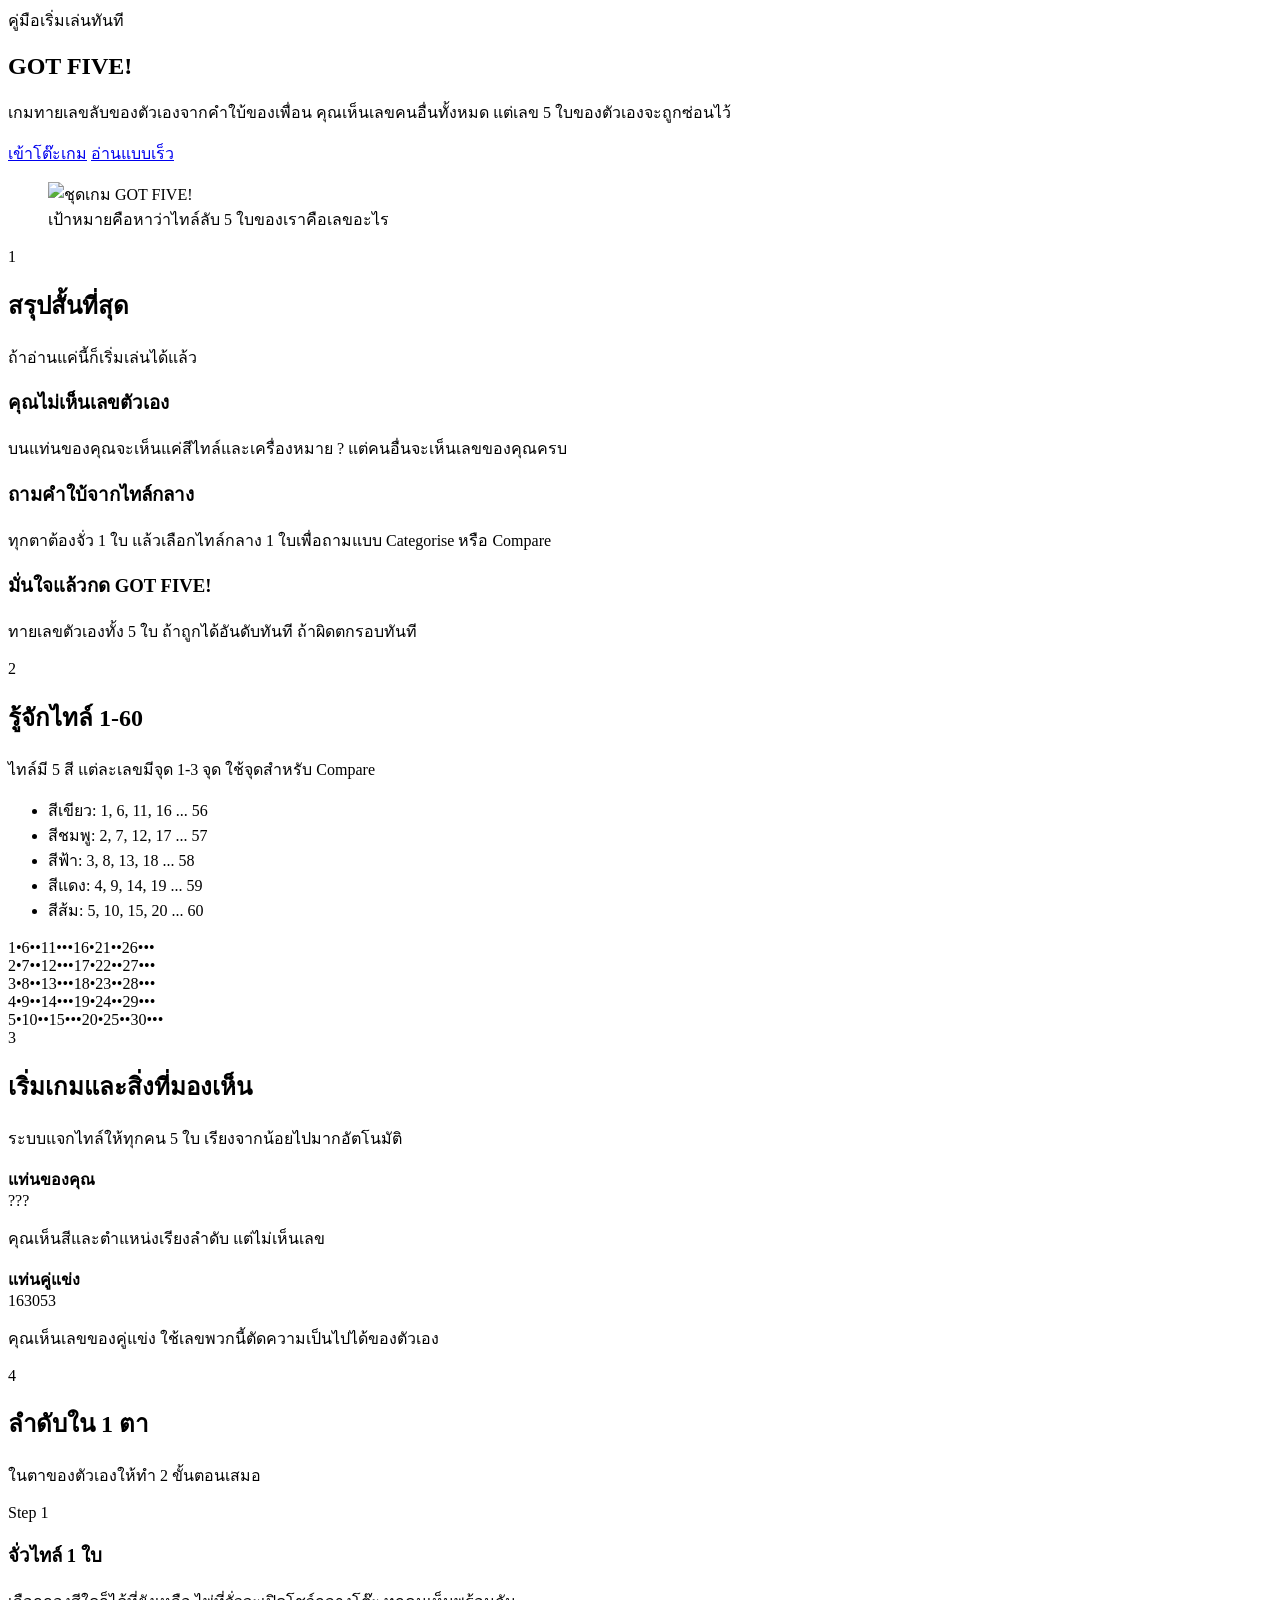
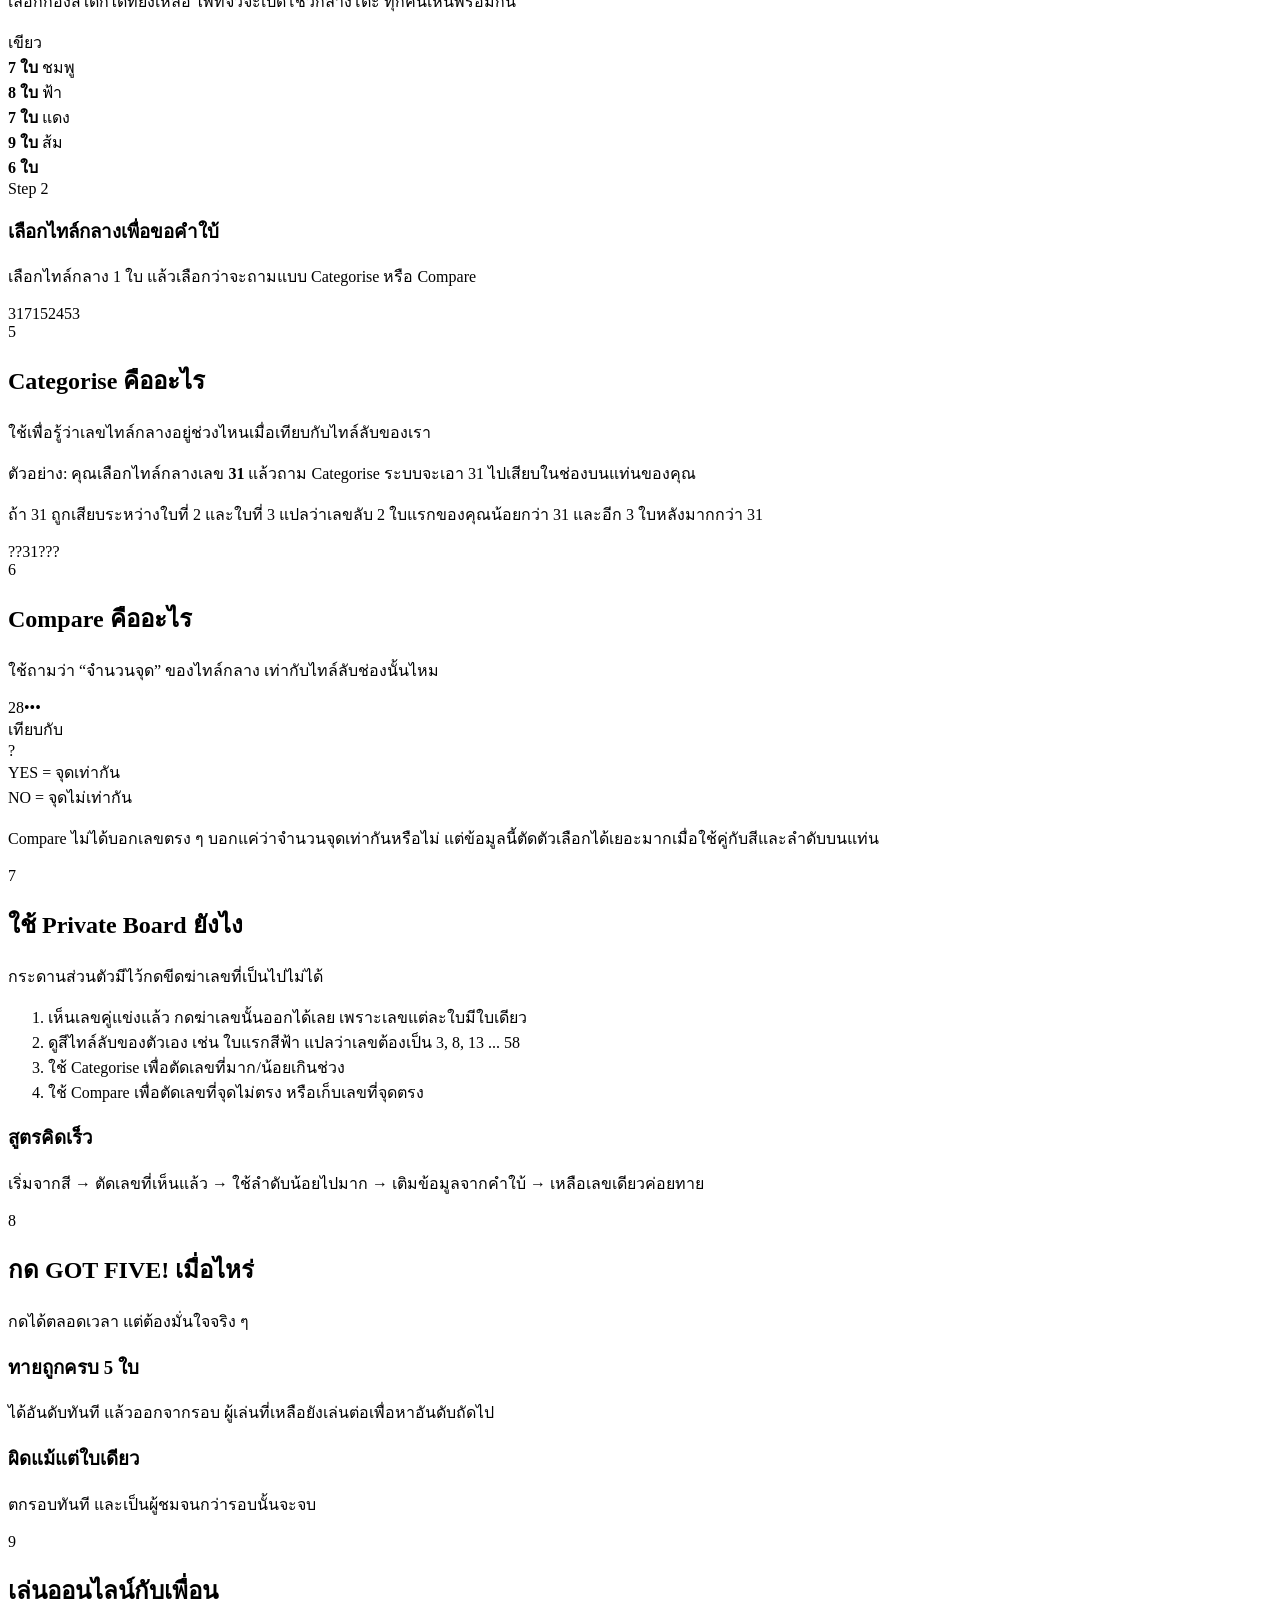
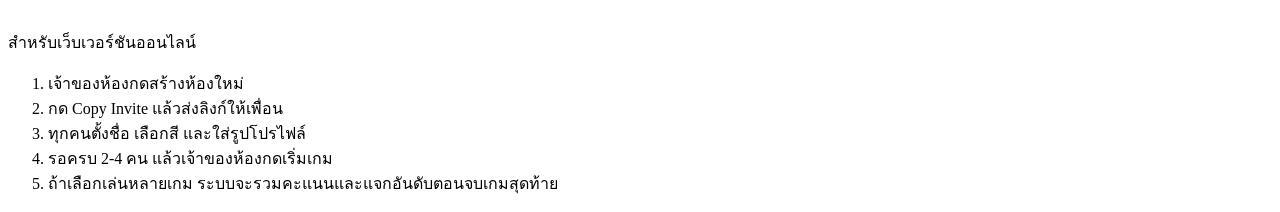
==== got-five-realtime/public/how-to-play.html @ 0ab84e13 "Add files via upload" ====
<!doctype html>
<html lang="th">
<head>
  <meta charset="utf-8">
  <meta name="viewport" content="width=device-width, initial-scale=1">
  <title>วิธีเล่น GOT FIVE!</title>
  <link rel="stylesheet" href="/guide.css?v=20260811">
</head>
<body>
  <main class="guide-shell">
    <section class="hero">
      <div>
        <span class="kicker">คู่มือเริ่มเล่นทันที</span>
        <h1>GOT FIVE!</h1>
        <p>เกมทายเลขลับของตัวเองจากคำใบ้ของเพื่อน คุณเห็นเลขคนอื่นทั้งหมด แต่เลข 5 ใบของตัวเองจะถูกซ่อนไว้</p>
        <div class="hero-actions">
          <a class="btn primary" href="/">เข้าโต๊ะเกม</a>
          <a class="btn ghost" href="#quick-start">อ่านแบบเร็ว</a>
        </div>
      </div>
      <figure class="product-card">
        <img src="/assets/got-five-product.jpg" alt="ชุดเกม GOT FIVE!">
        <figcaption>เป้าหมายคือหาว่าไทล์ลับ 5 ใบของเราคือเลขอะไร</figcaption>
      </figure>
    </section>

    <section id="quick-start" class="panel">
      <div class="section-head">
        <span class="step-label">1</span>
        <div>
          <h2>สรุปสั้นที่สุด</h2>
          <p>ถ้าอ่านแค่นี้ก็เริ่มเล่นได้แล้ว</p>
        </div>
      </div>
      <div class="cards three">
        <article class="info-card">
          <h3>คุณไม่เห็นเลขตัวเอง</h3>
          <p>บนแท่นของคุณจะเห็นแค่สีไทล์และเครื่องหมาย ? แต่คนอื่นจะเห็นเลขของคุณครบ</p>
        </article>
        <article class="info-card">
          <h3>ถามคำใบ้จากไทล์กลาง</h3>
          <p>ทุกตาต้องจั่ว 1 ใบ แล้วเลือกไทล์กลาง 1 ใบเพื่อถามแบบ Categorise หรือ Compare</p>
        </article>
        <article class="info-card">
          <h3>มั่นใจแล้วกด GOT FIVE!</h3>
          <p>ทายเลขตัวเองทั้ง 5 ใบ ถ้าถูกได้อันดับทันที ถ้าผิดตกรอบทันที</p>
        </article>
      </div>
    </section>

    <section class="panel split">
      <div>
        <div class="section-head">
          <span class="step-label">2</span>
          <div>
            <h2>รู้จักไทล์ 1-60</h2>
            <p>ไทล์มี 5 สี แต่ละเลขมีจุด 1-3 จุด ใช้จุดสำหรับ Compare</p>
          </div>
        </div>
        <ul class="clean-list">
          <li>สีเขียว: 1, 6, 11, 16 ... 56</li>
          <li>สีชมพู: 2, 7, 12, 17 ... 57</li>
          <li>สีฟ้า: 3, 8, 13, 18 ... 58</li>
          <li>สีแดง: 4, 9, 14, 19 ... 59</li>
          <li>สีส้ม: 5, 10, 15, 20 ... 60</li>
        </ul>
      </div>
      <div class="mini-board" aria-label="ตัวอย่างกระดานไทล์">
        <div class="row green">
          <span>1<span class="dots">•</span></span><span>6<span class="dots">••</span></span><span>11<span class="dots">•••</span></span><span>16<span class="dots">•</span></span><span>21<span class="dots">••</span></span><span>26<span class="dots">•••</span></span>
        </div>
        <div class="row pink">
          <span>2<span class="dots">•</span></span><span>7<span class="dots">••</span></span><span>12<span class="dots">•••</span></span><span>17<span class="dots">•</span></span><span>22<span class="dots">••</span></span><span>27<span class="dots">•••</span></span>
        </div>
        <div class="row blue">
          <span>3<span class="dots">•</span></span><span>8<span class="dots">••</span></span><span>13<span class="dots">•••</span></span><span>18<span class="dots">•</span></span><span>23<span class="dots">••</span></span><span>28<span class="dots">•••</span></span>
        </div>
        <div class="row red">
          <span>4<span class="dots">•</span></span><span>9<span class="dots">••</span></span><span>14<span class="dots">•••</span></span><span>19<span class="dots">•</span></span><span>24<span class="dots">••</span></span><span>29<span class="dots">•••</span></span>
        </div>
        <div class="row orange">
          <span>5<span class="dots">•</span></span><span>10<span class="dots">••</span></span><span>15<span class="dots">•••</span></span><span>20<span class="dots">•</span></span><span>25<span class="dots">••</span></span><span>30<span class="dots">•••</span></span>
        </div>
      </div>
    </section>

    <section class="panel">
      <div class="section-head">
        <span class="step-label">3</span>
        <div>
          <h2>เริ่มเกมและสิ่งที่มองเห็น</h2>
          <p>ระบบแจกไทล์ให้ทุกคน 5 ใบ เรียงจากน้อยไปมากอัตโนมัติ</p>
        </div>
      </div>
      <div class="rack-demo">
        <div class="player-demo">
          <strong>แท่นของคุณ</strong>
          <div class="rack">
            <span class="slot"></span><span class="tile hidden blue">?</span><span class="slot"></span><span class="tile hidden red">?</span><span class="slot"></span><span class="tile hidden pink">?</span><span class="slot"></span>
          </div>
          <p>คุณเห็นสีและตำแหน่งเรียงลำดับ แต่ไม่เห็นเลข</p>
        </div>
        <div class="player-demo">
          <strong>แท่นคู่แข่ง</strong>
          <div class="rack">
            <span class="slot"></span><span class="tile green">16</span><span class="slot"></span><span class="tile orange">30</span><span class="slot"></span><span class="tile blue">53</span><span class="slot"></span>
          </div>
          <p>คุณเห็นเลขของคู่แข่ง ใช้เลขพวกนี้ตัดความเป็นไปได้ของตัวเอง</p>
        </div>
      </div>
    </section>

    <section class="panel">
      <div class="section-head">
        <span class="step-label">4</span>
        <div>
          <h2>ลำดับใน 1 ตา</h2>
          <p>ในตาของตัวเองให้ทำ 2 ขั้นตอนเสมอ</p>
        </div>
      </div>
      <div class="turn-flow">
        <article>
          <span class="badge green">Step 1</span>
          <h3>จั่วไทล์ 1 ใบ</h3>
          <p>เลือกกองสีใดก็ได้ที่ยังเหลือ ไพ่ที่จั่วจะเปิดโชว์กลางโต๊ะ ทุกคนเห็นพร้อมกัน</p>
          <div class="draw-demo">
            <span class="deck green">เขียว<br><b>7 ใบ</b></span>
            <span class="deck pink">ชมพู<br><b>8 ใบ</b></span>
            <span class="deck blue">ฟ้า<br><b>7 ใบ</b></span>
            <span class="deck red">แดง<br><b>9 ใบ</b></span>
            <span class="deck orange">ส้ม<br><b>6 ใบ</b></span>
          </div>
        </article>
        <article>
          <span class="badge purple">Step 2</span>
          <h3>เลือกไทล์กลางเพื่อขอคำใบ้</h3>
          <p>เลือกไทล์กลาง 1 ใบ แล้วเลือกว่าจะถามแบบ Categorise หรือ Compare</p>
          <div class="center-demo">
            <span class="tile green">31</span><span class="tile pink">7</span><span class="tile orange">15</span><span class="tile red">24</span><span class="tile blue">53</span>
          </div>
        </article>
      </div>
    </section>

    <section class="panel">
      <div class="section-head">
        <span class="step-label">5</span>
        <div>
          <h2>Categorise คืออะไร</h2>
          <p>ใช้เพื่อรู้ว่าเลขไทล์กลางอยู่ช่วงไหนเมื่อเทียบกับไทล์ลับของเรา</p>
        </div>
      </div>
      <div class="example-grid">
        <div>
          <p>ตัวอย่าง: คุณเลือกไทล์กลางเลข <b>31</b> แล้วถาม Categorise ระบบจะเอา 31 ไปเสียบในช่องบนแท่นของคุณ</p>
          <p>ถ้า 31 ถูกเสียบระหว่างใบที่ 2 และใบที่ 3 แปลว่าเลขลับ 2 ใบแรกของคุณน้อยกว่า 31 และอีก 3 ใบหลังมากกว่า 31</p>
        </div>
        <div class="rack annotated">
          <span class="slot"></span><span class="tile hidden green">?</span><span class="slot"></span><span class="tile hidden pink">?</span><span class="clue-tile green">31</span><span class="tile hidden blue">?</span><span class="slot"></span><span class="tile hidden red">?</span><span class="slot"></span><span class="tile hidden orange">?</span><span class="slot"></span>
        </div>
      </div>
    </section>

    <section class="panel">
      <div class="section-head">
        <span class="step-label">6</span>
        <div>
          <h2>Compare คืออะไร</h2>
          <p>ใช้ถามว่า “จำนวนจุด” ของไทล์กลาง เท่ากับไทล์ลับช่องนั้นไหม</p>
        </div>
      </div>
      <div class="compare-demo">
        <div class="tile blue">28<span class="dots">•••</span></div>
        <span class="arrow">เทียบกับ</span>
        <div class="tile hidden red">?</div>
        <div class="answer yes">YES = จุดเท่ากัน</div>
        <div class="answer no">NO = จุดไม่เท่ากัน</div>
      </div>
      <p class="note">Compare ไม่ได้บอกเลขตรง ๆ บอกแค่ว่าจำนวนจุดเท่ากันหรือไม่ แต่ข้อมูลนี้ตัดตัวเลือกได้เยอะมากเมื่อใช้คู่กับสีและลำดับบนแท่น</p>
    </section>

    <section class="panel split">
      <div>
        <div class="section-head">
          <span class="step-label">7</span>
          <div>
            <h2>ใช้ Private Board ยังไง</h2>
            <p>กระดานส่วนตัวมีไว้กดขีดฆ่าเลขที่เป็นไปไม่ได้</p>
          </div>
        </div>
        <ol class="clean-list ordered">
          <li>เห็นเลขคู่แข่งแล้ว กดฆ่าเลขนั้นออกได้เลย เพราะเลขแต่ละใบมีใบเดียว</li>
          <li>ดูสีไทล์ลับของตัวเอง เช่น ใบแรกสีฟ้า แปลว่าเลขต้องเป็น 3, 8, 13 ... 58</li>
          <li>ใช้ Categorise เพื่อตัดเลขที่มาก/น้อยเกินช่วง</li>
          <li>ใช้ Compare เพื่อตัดเลขที่จุดไม่ตรง หรือเก็บเลขที่จุดตรง</li>
        </ol>
      </div>
      <div class="tip-card">
        <h3>สูตรคิดเร็ว</h3>
        <p>เริ่มจากสี → ตัดเลขที่เห็นแล้ว → ใช้ลำดับน้อยไปมาก → เติมข้อมูลจากคำใบ้ → เหลือเลขเดียวค่อยทาย</p>
      </div>
    </section>

    <section class="panel">
      <div class="section-head">
        <span class="step-label">8</span>
        <div>
          <h2>กด GOT FIVE! เมื่อไหร่</h2>
          <p>กดได้ตลอดเวลา แต่ต้องมั่นใจจริง ๆ</p>
        </div>
      </div>
      <div class="cards two">
        <article class="result good">
          <h3>ทายถูกครบ 5 ใบ</h3>
          <p>ได้อันดับทันที แล้วออกจากรอบ ผู้เล่นที่เหลือยังเล่นต่อเพื่อหาอันดับถัดไป</p>
        </article>
        <article class="result bad">
          <h3>ผิดแม้แต่ใบเดียว</h3>
          <p>ตกรอบทันที และเป็นผู้ชมจนกว่ารอบนั้นจะจบ</p>
        </article>
      </div>
    </section>

    <section class="panel">
      <div class="section-head">
        <span class="step-label">9</span>
        <div>
          <h2>เล่นออนไลน์กับเพื่อน</h2>
          <p>สำหรับเว็บเวอร์ชันออนไลน์</p>
        </div>
      </div>
      <ol class="clean-list ordered">
        <li>เจ้าของห้องกดสร้างห้องใหม่</li>
        <li>กด Copy Invite แล้วส่งลิงก์ให้เพื่อน</li>
        <li>ทุกคนตั้งชื่อ เลือกสี และใส่รูปโปรไฟล์</li>
        <li>รอครบ 2-4 คน แล้วเจ้าของห้องกดเริ่มเกม</li>
        <li>ถ้าเลือกเล่นหลายเกม ระบบจะรวมคะแนนและแจกอันดับตอนจบเกมสุดท้าย</li>
      </ol>
    </section>
  </main>
</body>
</html>
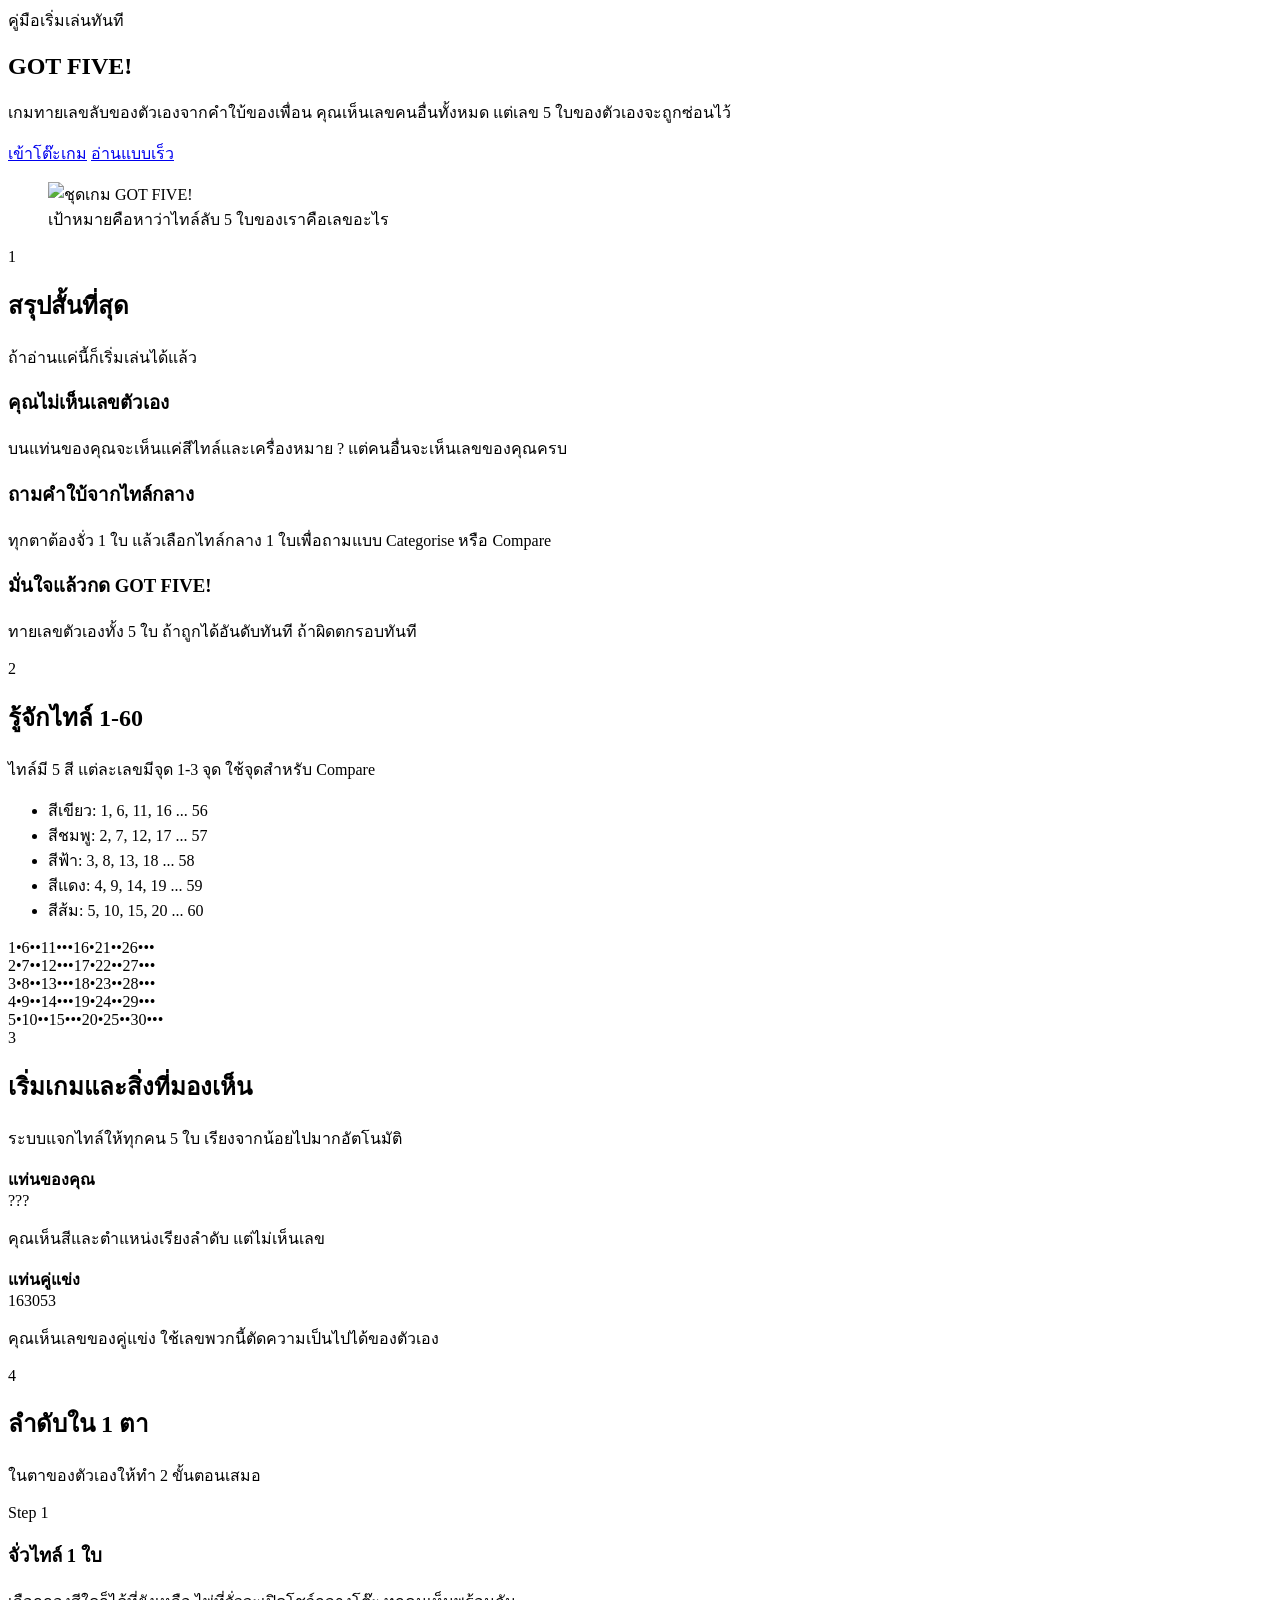
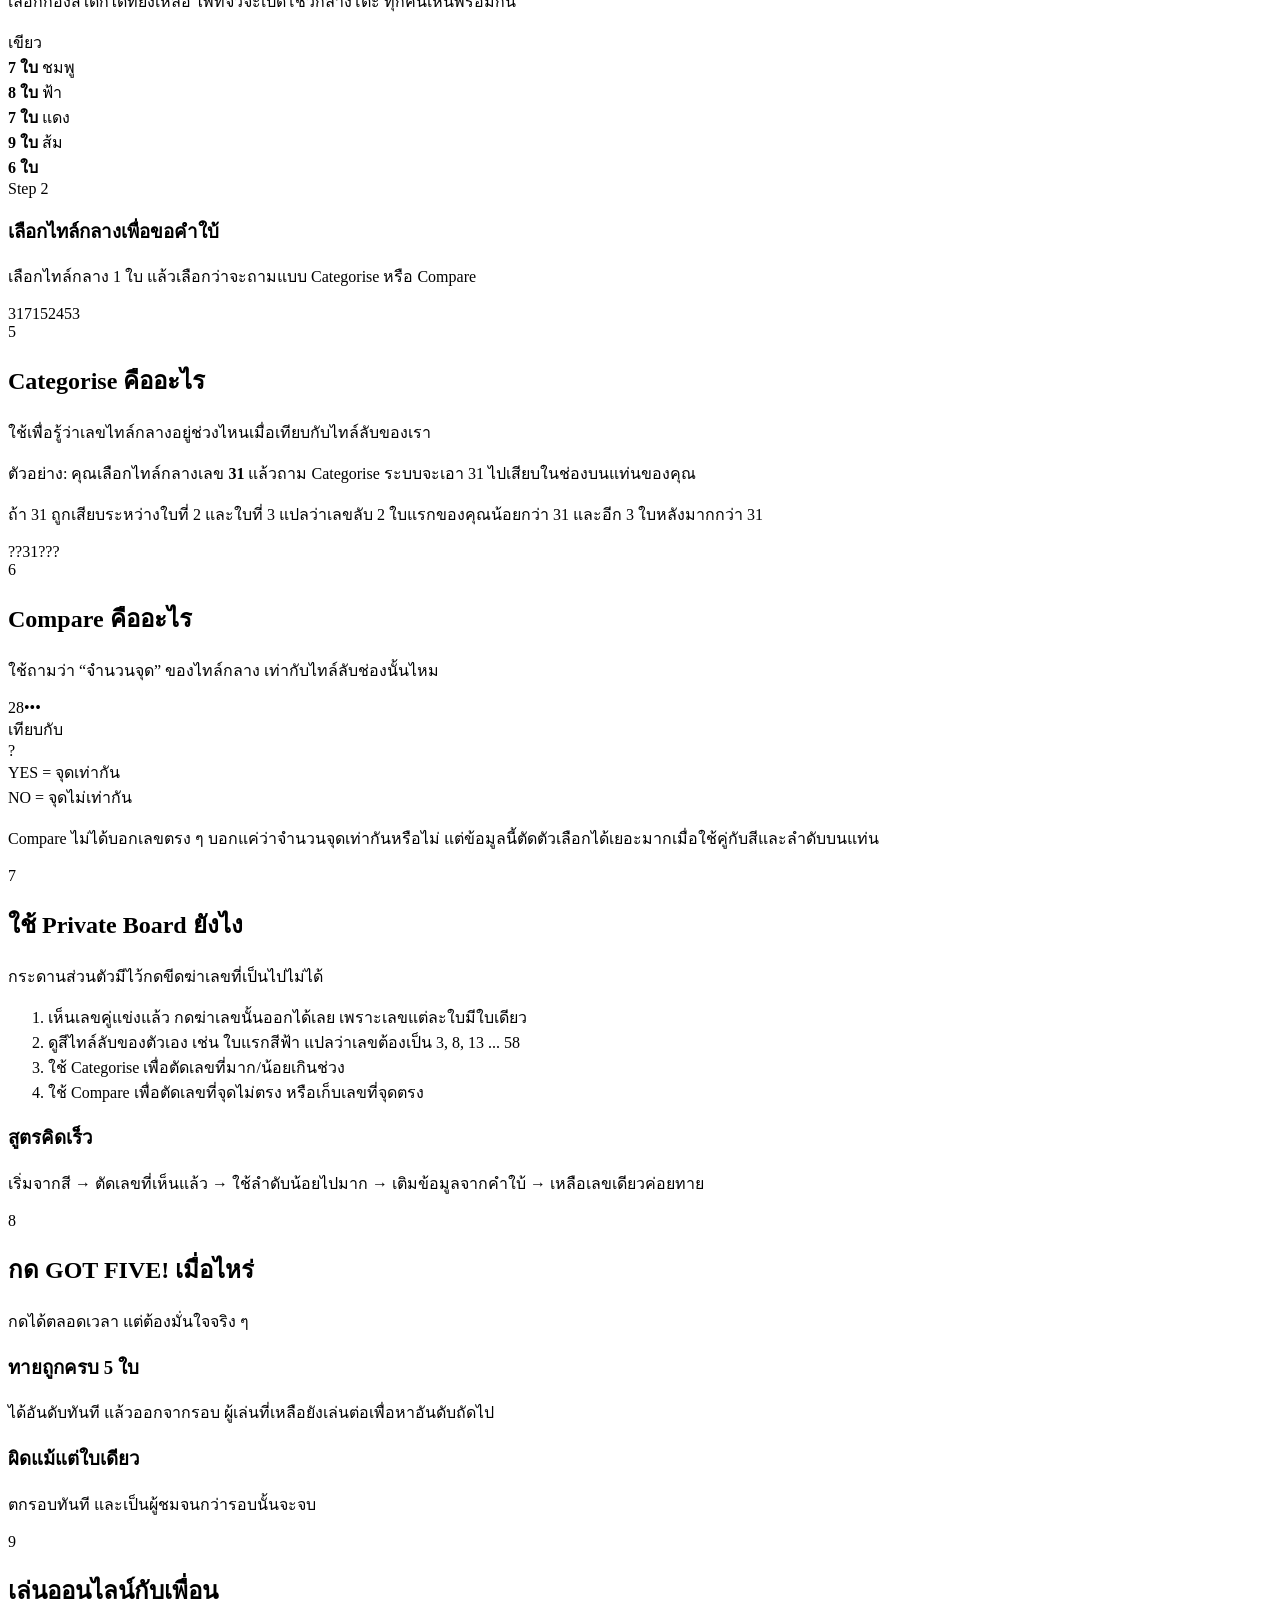
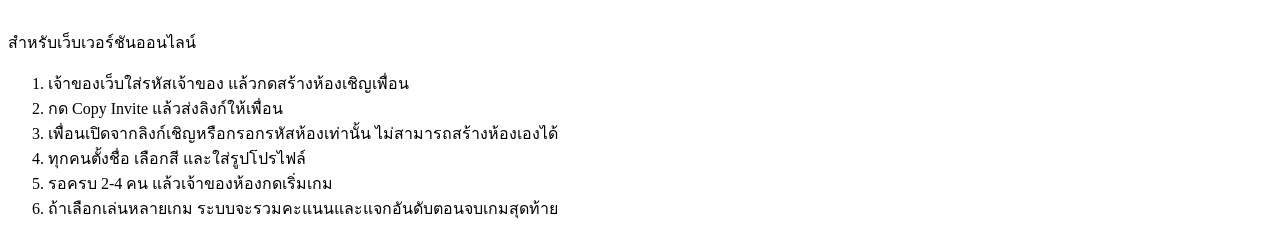
==== commit 6c4575bf: "Add files via upload" ====
--- a/got-five-realtime/public/how-to-play.html
+++ b/got-five-realtime/public/how-to-play.html
@@ -4,7 +4,7 @@
   <meta charset="utf-8">
   <meta name="viewport" content="width=device-width, initial-scale=1">
   <title>วิธีเล่น GOT FIVE!</title>
-  <link rel="stylesheet" href="/guide.css?v=20260811">
+  <link rel="stylesheet" href="/guide.css?v=20260811-luxury-tiles">
 </head>
 <body>
   <main class="guide-shell">
@@ -230,8 +230,9 @@
         </div>
       </div>
       <ol class="clean-list ordered">
-        <li>เจ้าของห้องกดสร้างห้องใหม่</li>
+        <li>เจ้าของเว็บใส่รหัสเจ้าของ แล้วกดสร้างห้องเชิญเพื่อน</li>
         <li>กด Copy Invite แล้วส่งลิงก์ให้เพื่อน</li>
+        <li>เพื่อนเปิดจากลิงก์เชิญหรือกรอกรหัสห้องเท่านั้น ไม่สามารถสร้างห้องเองได้</li>
         <li>ทุกคนตั้งชื่อ เลือกสี และใส่รูปโปรไฟล์</li>
         <li>รอครบ 2-4 คน แล้วเจ้าของห้องกดเริ่มเกม</li>
         <li>ถ้าเลือกเล่นหลายเกม ระบบจะรวมคะแนนและแจกอันดับตอนจบเกมสุดท้าย</li>
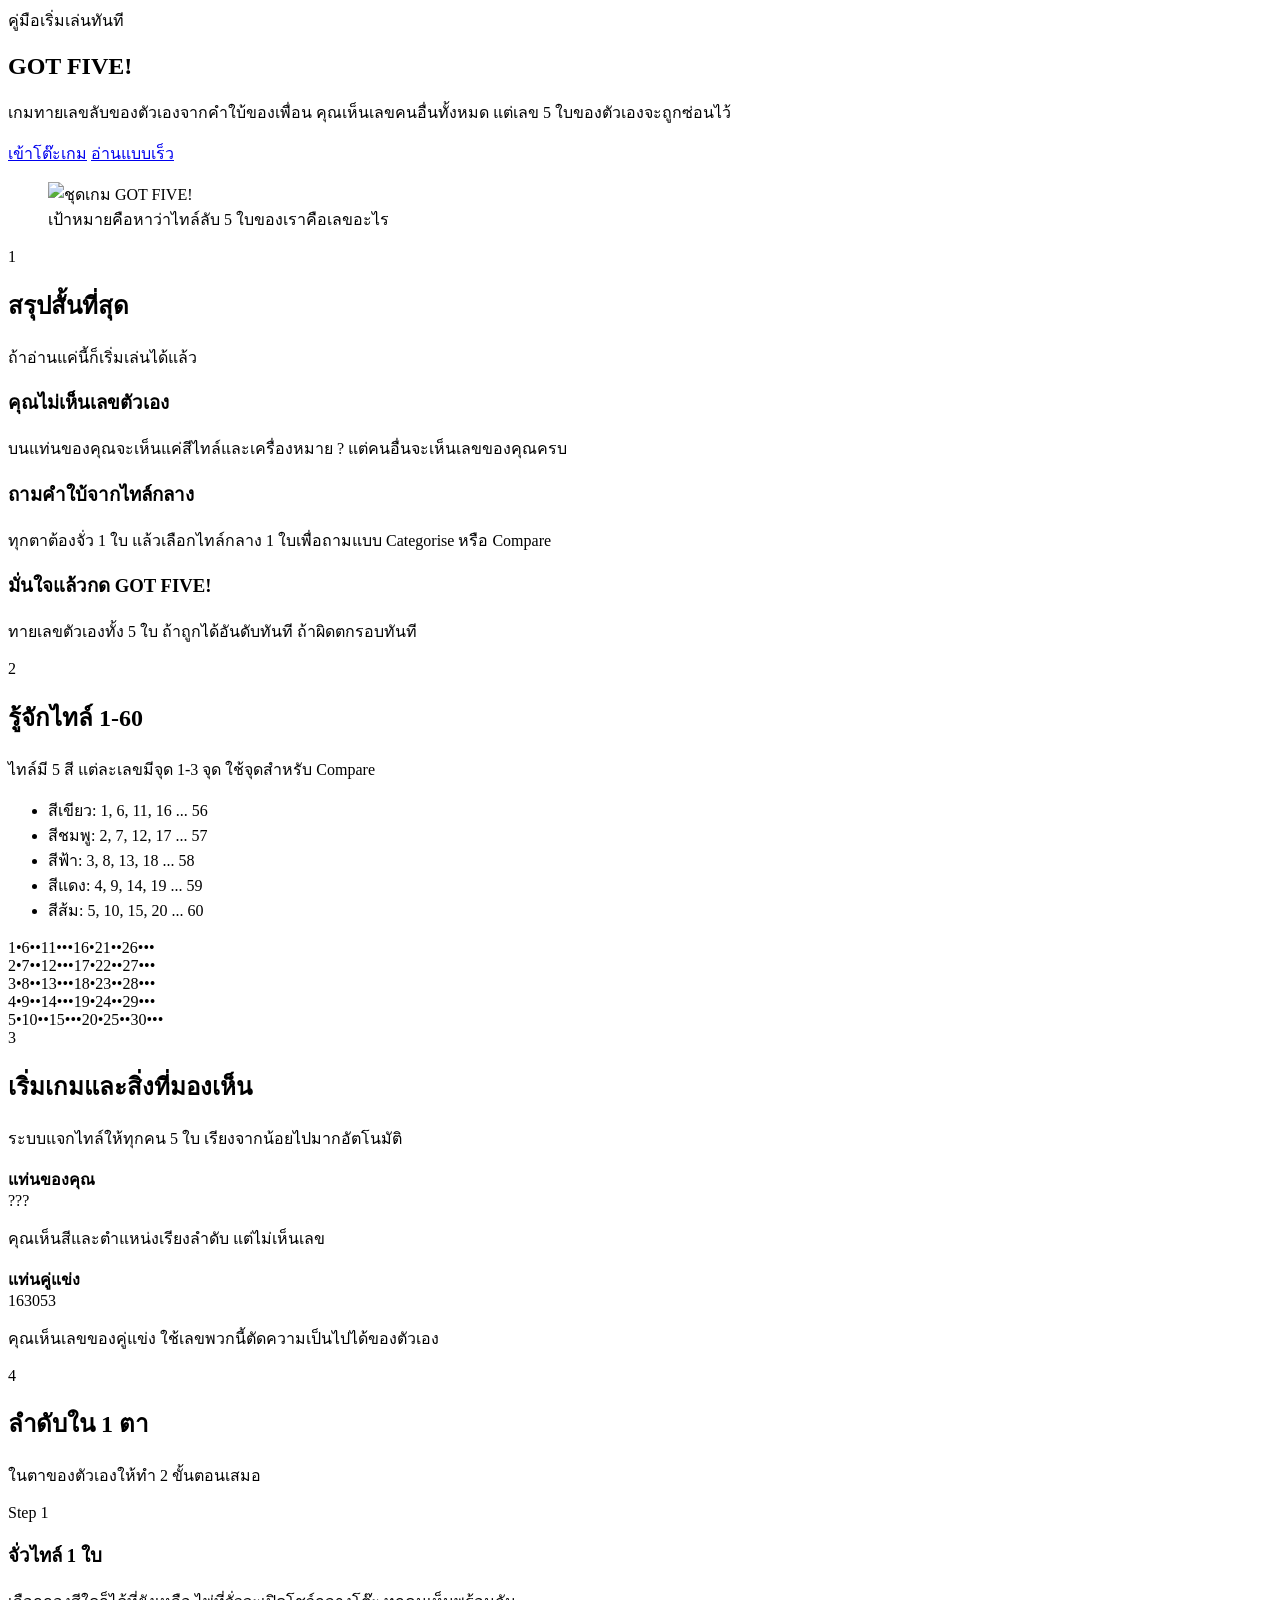
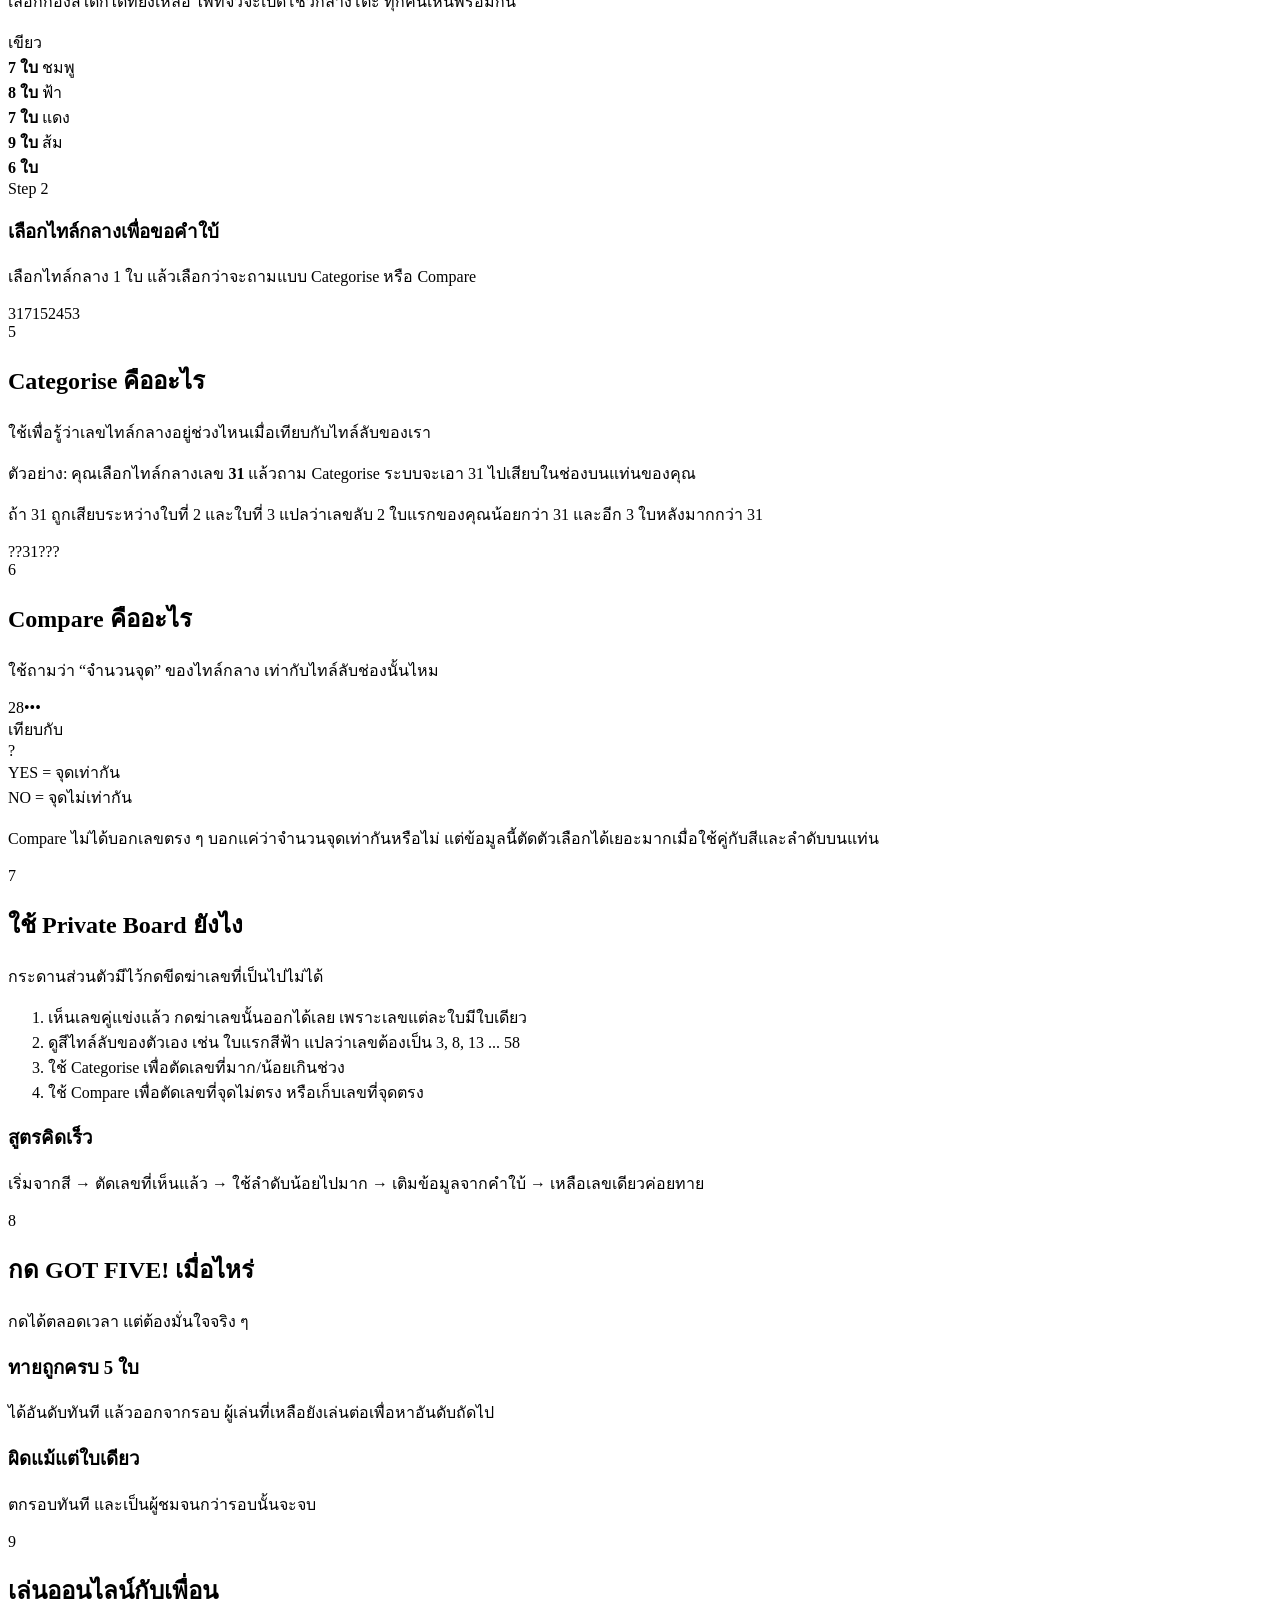
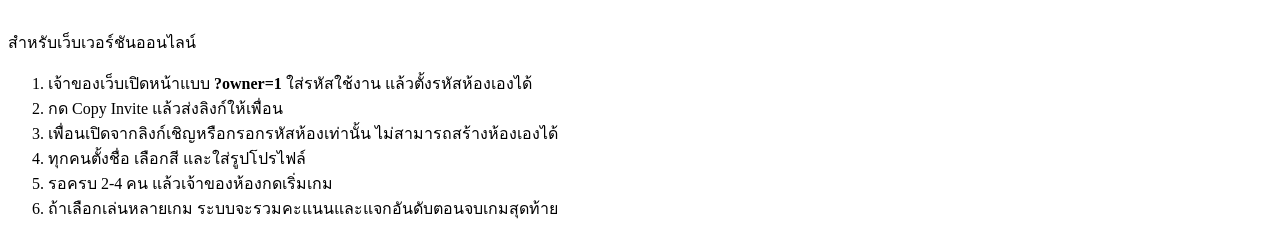
==== commit ad0dc2e1: "Add files via upload" ====
--- a/got-five-realtime/public/how-to-play.html
+++ b/got-five-realtime/public/how-to-play.html
@@ -230,7 +230,7 @@
         </div>
       </div>
       <ol class="clean-list ordered">
-        <li>เจ้าของเว็บใส่รหัสเจ้าของ แล้วกดสร้างห้องเชิญเพื่อน</li>
+        <li>เจ้าของเว็บเปิดหน้าแบบ <b>?owner=1</b> ใส่รหัสใช้งาน แล้วตั้งรหัสห้องเองได้</li>
         <li>กด Copy Invite แล้วส่งลิงก์ให้เพื่อน</li>
         <li>เพื่อนเปิดจากลิงก์เชิญหรือกรอกรหัสห้องเท่านั้น ไม่สามารถสร้างห้องเองได้</li>
         <li>ทุกคนตั้งชื่อ เลือกสี และใส่รูปโปรไฟล์</li>
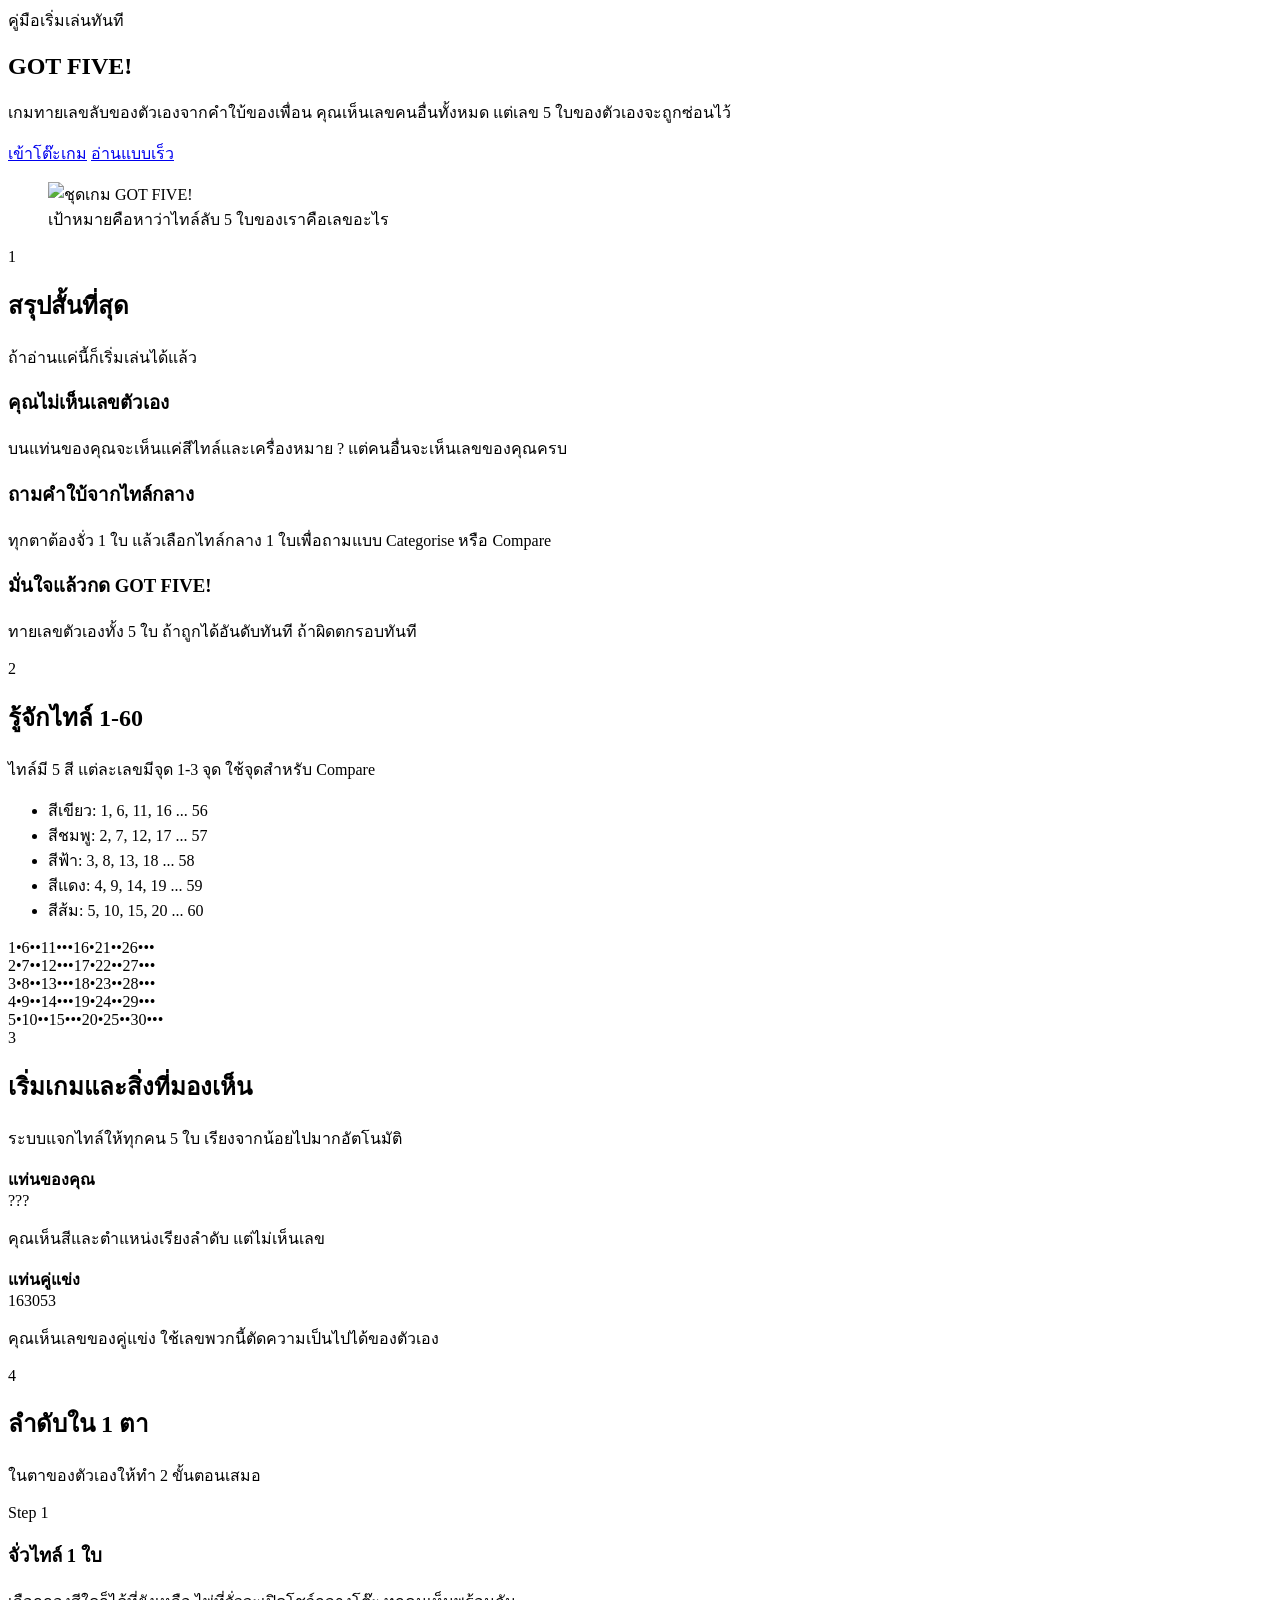
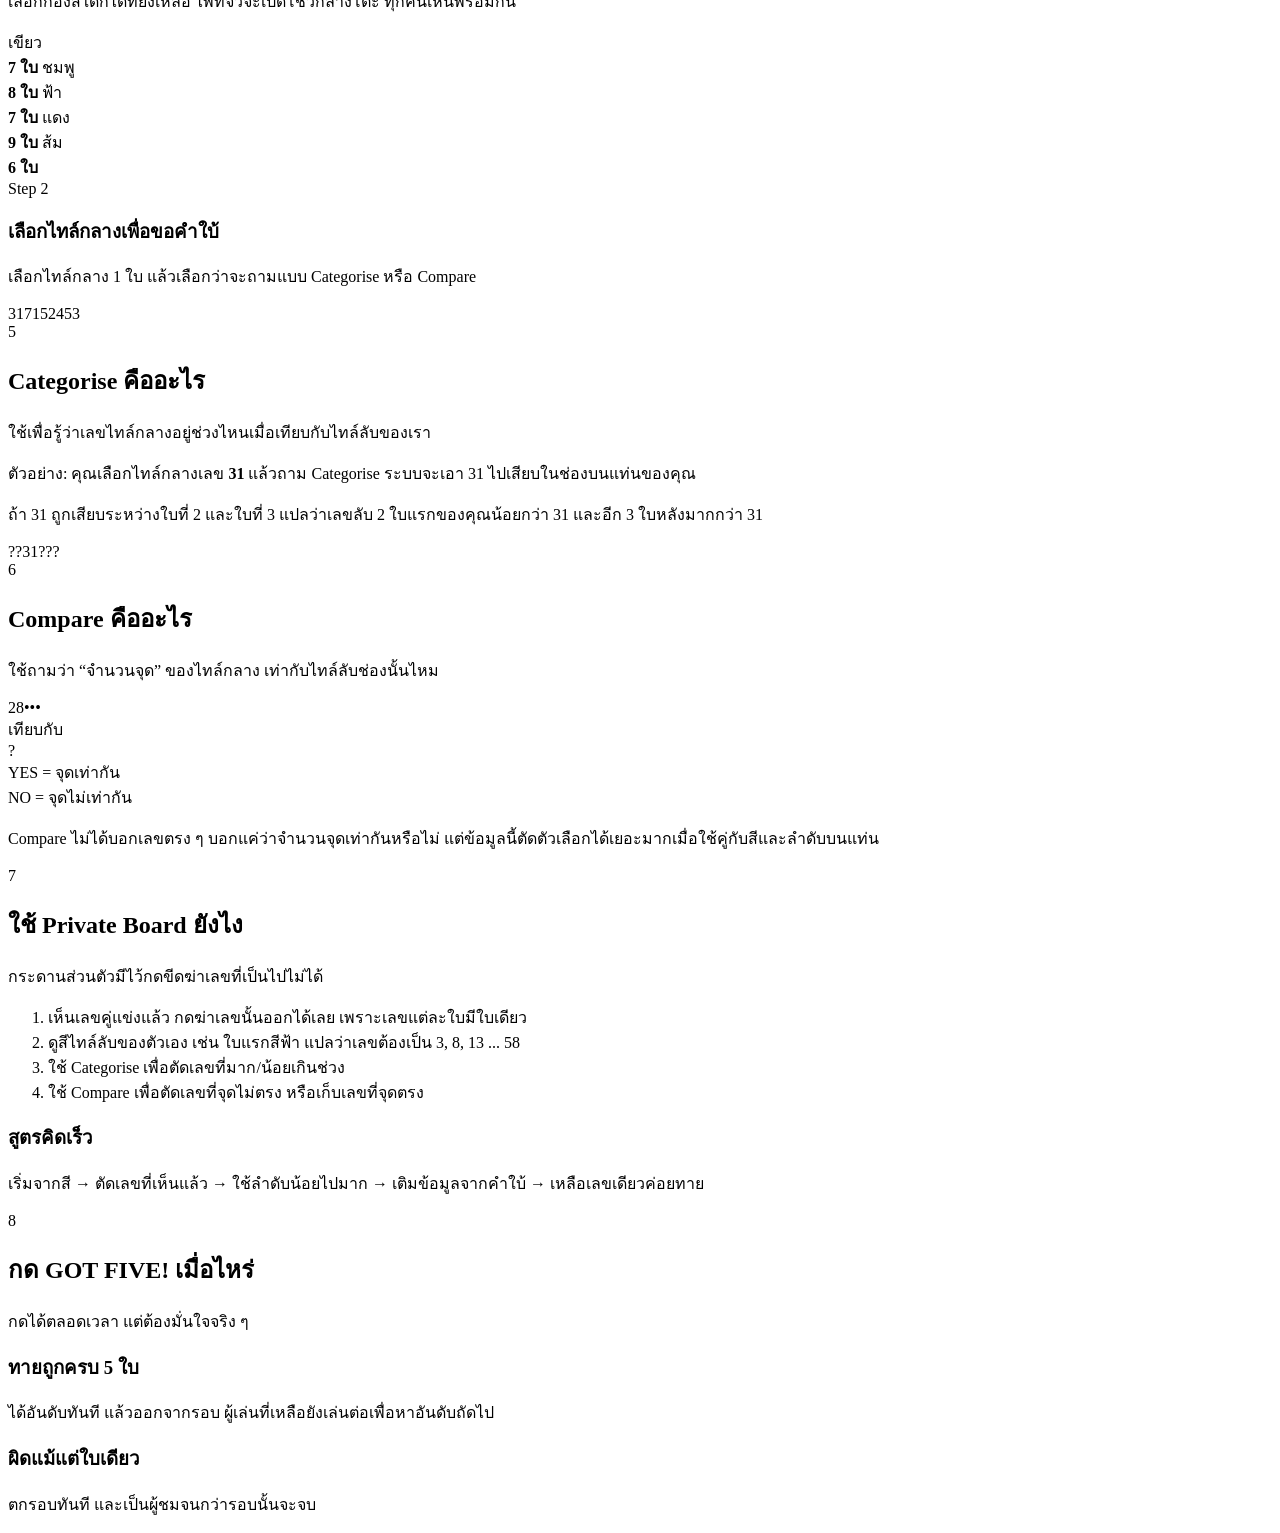
==== commit 8b531bf9: "Add files via upload" ====
--- a/got-five-realtime/public/how-to-play.html
+++ b/got-five-realtime/public/how-to-play.html
@@ -4,7 +4,7 @@
   <meta charset="utf-8">
   <meta name="viewport" content="width=device-width, initial-scale=1">
   <title>วิธีเล่น GOT FIVE!</title>
-  <link rel="stylesheet" href="/guide.css?v=20260811-luxury-tiles">
+  <link rel="stylesheet" href="/guide.css?v=20260811-mobile-fit">
 </head>
 <body>
   <main class="guide-shell">
@@ -220,24 +220,7 @@
         </article>
       </div>
     </section>
-
-    <section class="panel">
-      <div class="section-head">
-        <span class="step-label">9</span>
-        <div>
-          <h2>เล่นออนไลน์กับเพื่อน</h2>
-          <p>สำหรับเว็บเวอร์ชันออนไลน์</p>
-        </div>
-      </div>
-      <ol class="clean-list ordered">
-        <li>เจ้าของเว็บเปิดหน้าแบบ <b>?owner=1</b> ใส่รหัสใช้งาน แล้วตั้งรหัสห้องเองได้</li>
-        <li>กด Copy Invite แล้วส่งลิงก์ให้เพื่อน</li>
-        <li>เพื่อนเปิดจากลิงก์เชิญหรือกรอกรหัสห้องเท่านั้น ไม่สามารถสร้างห้องเองได้</li>
-        <li>ทุกคนตั้งชื่อ เลือกสี และใส่รูปโปรไฟล์</li>
-        <li>รอครบ 2-4 คน แล้วเจ้าของห้องกดเริ่มเกม</li>
-        <li>ถ้าเลือกเล่นหลายเกม ระบบจะรวมคะแนนและแจกอันดับตอนจบเกมสุดท้าย</li>
-      </ol>
-    </section>
+
   </main>
 </body>
 </html>
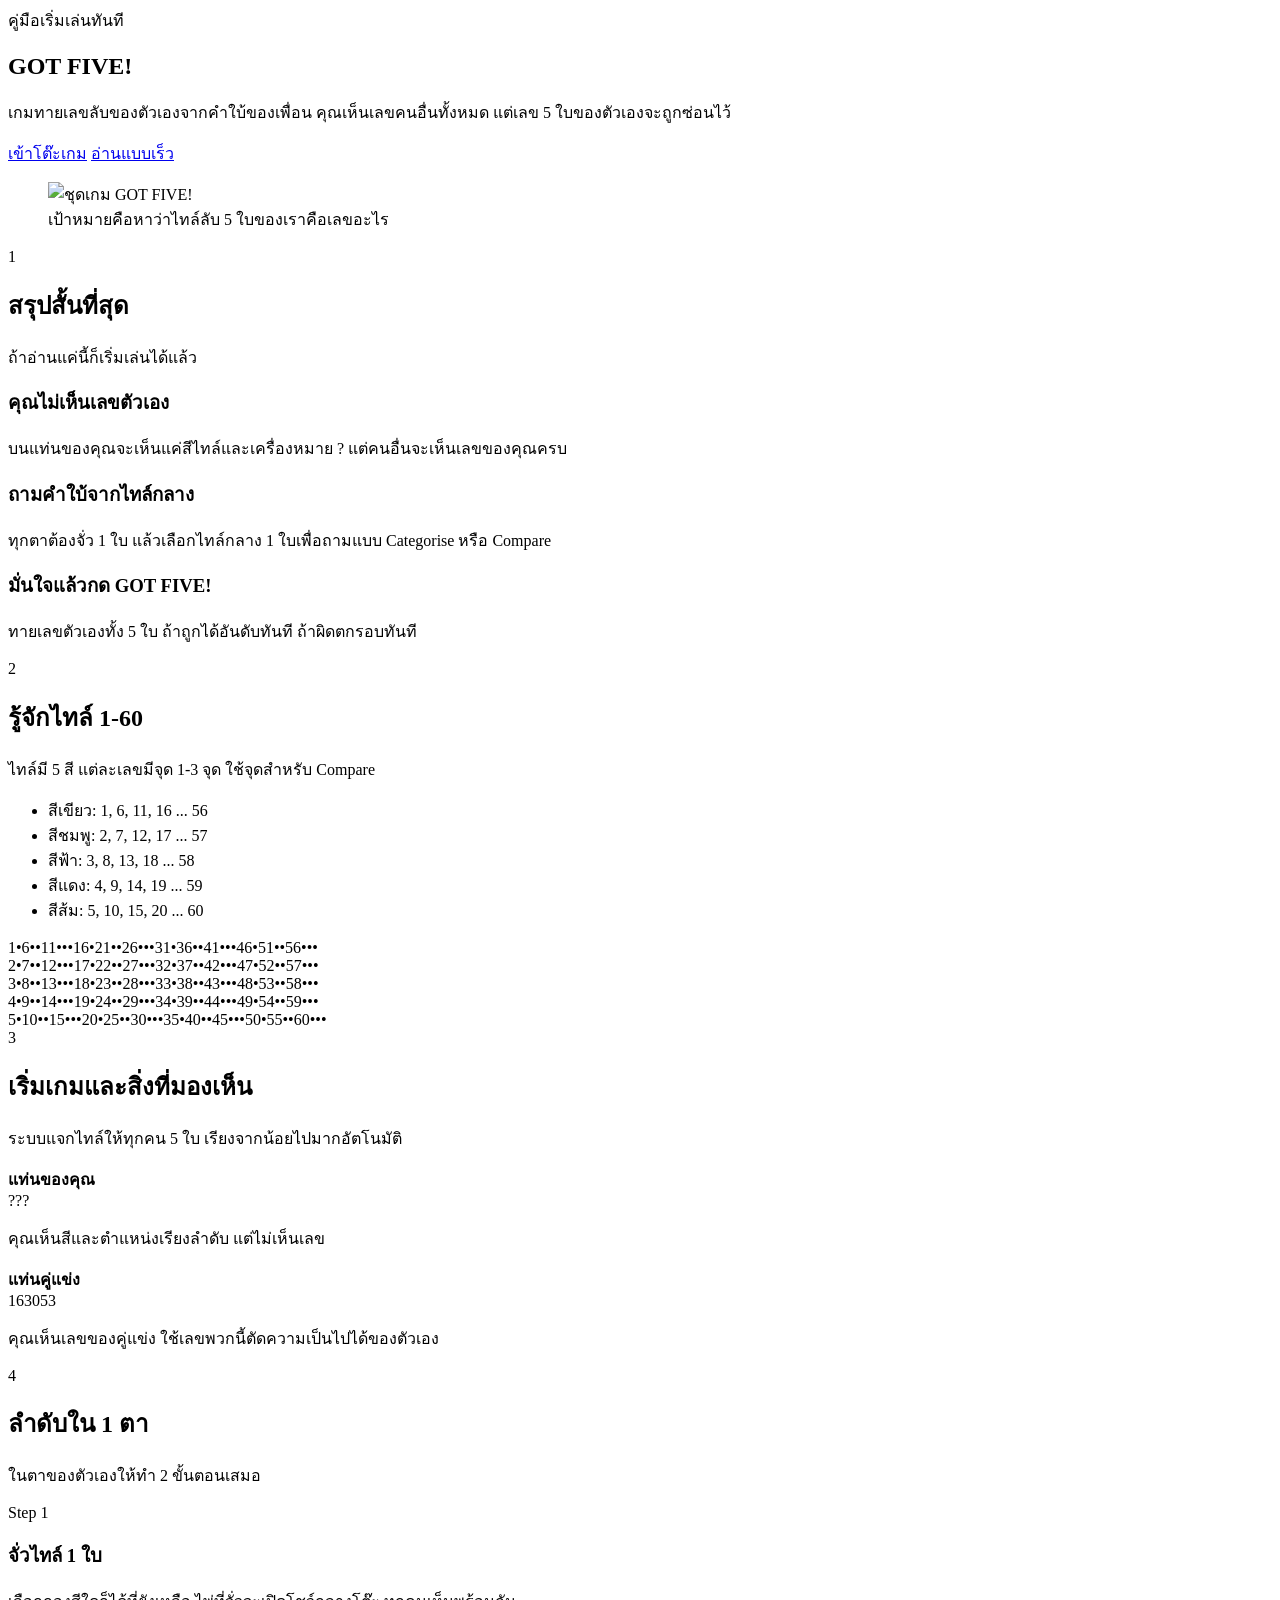
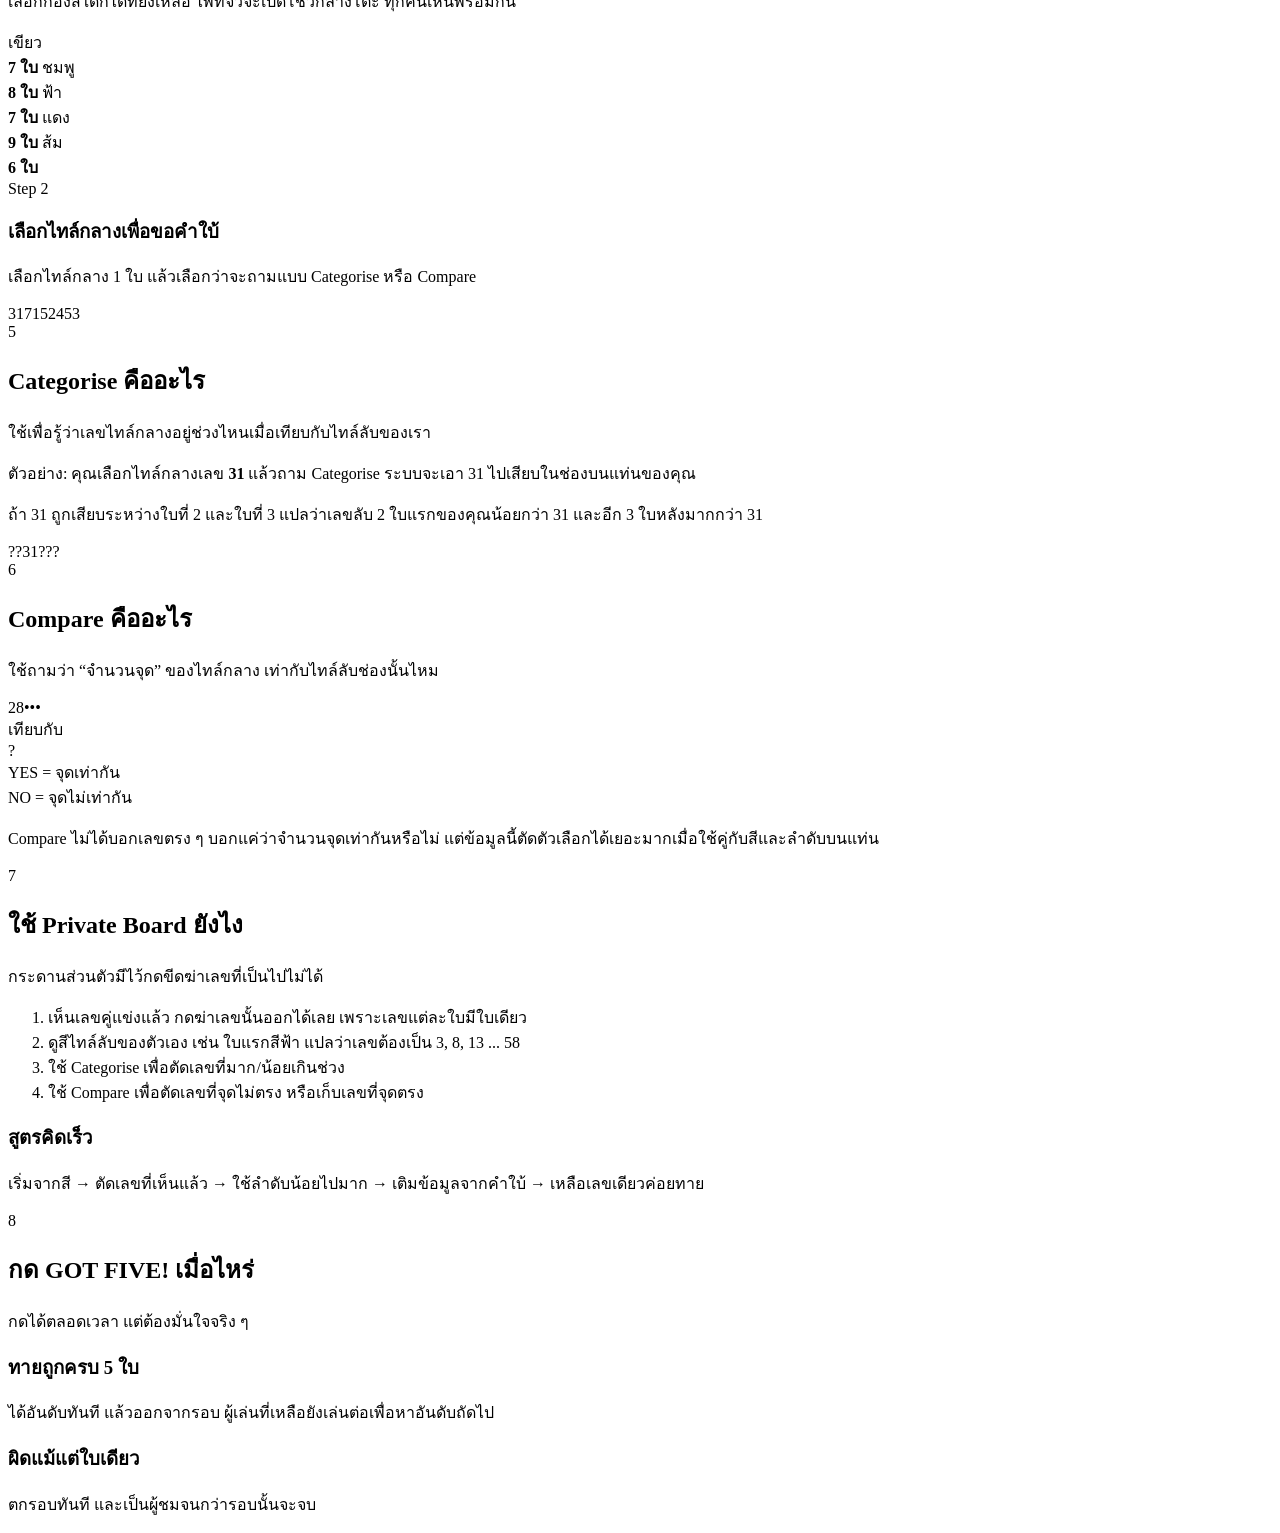
==== commit 6b5777ae: "Add files via upload" ====
--- a/got-five-realtime/public/how-to-play.html
+++ b/got-five-realtime/public/how-to-play.html
@@ -4,7 +4,7 @@
   <meta charset="utf-8">
   <meta name="viewport" content="width=device-width, initial-scale=1">
   <title>วิธีเล่น GOT FIVE!</title>
-  <link rel="stylesheet" href="/guide.css?v=20260811-mobile-fit">
+  <link rel="stylesheet" href="/guide.css?v=20260811-full-matrix">
 </head>
 <body>
   <main class="guide-shell">
@@ -65,24 +65,23 @@
           <li>สีส้ม: 5, 10, 15, 20 ... 60</li>
         </ul>
       </div>
-      <div class="mini-board" aria-label="ตัวอย่างกระดานไทล์">
+      <div class="mini-board full-matrix" aria-label="Tile Matrix 1-60">
         <div class="row green">
-          <span>1<span class="dots">•</span></span><span>6<span class="dots">••</span></span><span>11<span class="dots">•••</span></span><span>16<span class="dots">•</span></span><span>21<span class="dots">••</span></span><span>26<span class="dots">•••</span></span>
+          <span>1<span class="dots">&bull;</span></span><span>6<span class="dots">&bull;&bull;</span></span><span>11<span class="dots">&bull;&bull;&bull;</span></span><span>16<span class="dots">&bull;</span></span><span>21<span class="dots">&bull;&bull;</span></span><span>26<span class="dots">&bull;&bull;&bull;</span></span><span>31<span class="dots">&bull;</span></span><span>36<span class="dots">&bull;&bull;</span></span><span>41<span class="dots">&bull;&bull;&bull;</span></span><span>46<span class="dots">&bull;</span></span><span>51<span class="dots">&bull;&bull;</span></span><span>56<span class="dots">&bull;&bull;&bull;</span></span>
         </div>
         <div class="row pink">
-          <span>2<span class="dots">•</span></span><span>7<span class="dots">••</span></span><span>12<span class="dots">•••</span></span><span>17<span class="dots">•</span></span><span>22<span class="dots">••</span></span><span>27<span class="dots">•••</span></span>
+          <span>2<span class="dots">&bull;</span></span><span>7<span class="dots">&bull;&bull;</span></span><span>12<span class="dots">&bull;&bull;&bull;</span></span><span>17<span class="dots">&bull;</span></span><span>22<span class="dots">&bull;&bull;</span></span><span>27<span class="dots">&bull;&bull;&bull;</span></span><span>32<span class="dots">&bull;</span></span><span>37<span class="dots">&bull;&bull;</span></span><span>42<span class="dots">&bull;&bull;&bull;</span></span><span>47<span class="dots">&bull;</span></span><span>52<span class="dots">&bull;&bull;</span></span><span>57<span class="dots">&bull;&bull;&bull;</span></span>
         </div>
         <div class="row blue">
-          <span>3<span class="dots">•</span></span><span>8<span class="dots">••</span></span><span>13<span class="dots">•••</span></span><span>18<span class="dots">•</span></span><span>23<span class="dots">••</span></span><span>28<span class="dots">•••</span></span>
+          <span>3<span class="dots">&bull;</span></span><span>8<span class="dots">&bull;&bull;</span></span><span>13<span class="dots">&bull;&bull;&bull;</span></span><span>18<span class="dots">&bull;</span></span><span>23<span class="dots">&bull;&bull;</span></span><span>28<span class="dots">&bull;&bull;&bull;</span></span><span>33<span class="dots">&bull;</span></span><span>38<span class="dots">&bull;&bull;</span></span><span>43<span class="dots">&bull;&bull;&bull;</span></span><span>48<span class="dots">&bull;</span></span><span>53<span class="dots">&bull;&bull;</span></span><span>58<span class="dots">&bull;&bull;&bull;</span></span>
         </div>
         <div class="row red">
-          <span>4<span class="dots">•</span></span><span>9<span class="dots">••</span></span><span>14<span class="dots">•••</span></span><span>19<span class="dots">•</span></span><span>24<span class="dots">••</span></span><span>29<span class="dots">•••</span></span>
+          <span>4<span class="dots">&bull;</span></span><span>9<span class="dots">&bull;&bull;</span></span><span>14<span class="dots">&bull;&bull;&bull;</span></span><span>19<span class="dots">&bull;</span></span><span>24<span class="dots">&bull;&bull;</span></span><span>29<span class="dots">&bull;&bull;&bull;</span></span><span>34<span class="dots">&bull;</span></span><span>39<span class="dots">&bull;&bull;</span></span><span>44<span class="dots">&bull;&bull;&bull;</span></span><span>49<span class="dots">&bull;</span></span><span>54<span class="dots">&bull;&bull;</span></span><span>59<span class="dots">&bull;&bull;&bull;</span></span>
         </div>
         <div class="row orange">
-          <span>5<span class="dots">•</span></span><span>10<span class="dots">••</span></span><span>15<span class="dots">•••</span></span><span>20<span class="dots">•</span></span><span>25<span class="dots">••</span></span><span>30<span class="dots">•••</span></span>
-        </div>
-      </div>
-    </section>
+          <span>5<span class="dots">&bull;</span></span><span>10<span class="dots">&bull;&bull;</span></span><span>15<span class="dots">&bull;&bull;&bull;</span></span><span>20<span class="dots">&bull;</span></span><span>25<span class="dots">&bull;&bull;</span></span><span>30<span class="dots">&bull;&bull;&bull;</span></span><span>35<span class="dots">&bull;</span></span><span>40<span class="dots">&bull;&bull;</span></span><span>45<span class="dots">&bull;&bull;&bull;</span></span><span>50<span class="dots">&bull;</span></span><span>55<span class="dots">&bull;&bull;</span></span><span>60<span class="dots">&bull;&bull;&bull;</span></span>
+        </div>
+      </div>    </section>
 
     <section class="panel">
       <div class="section-head">
